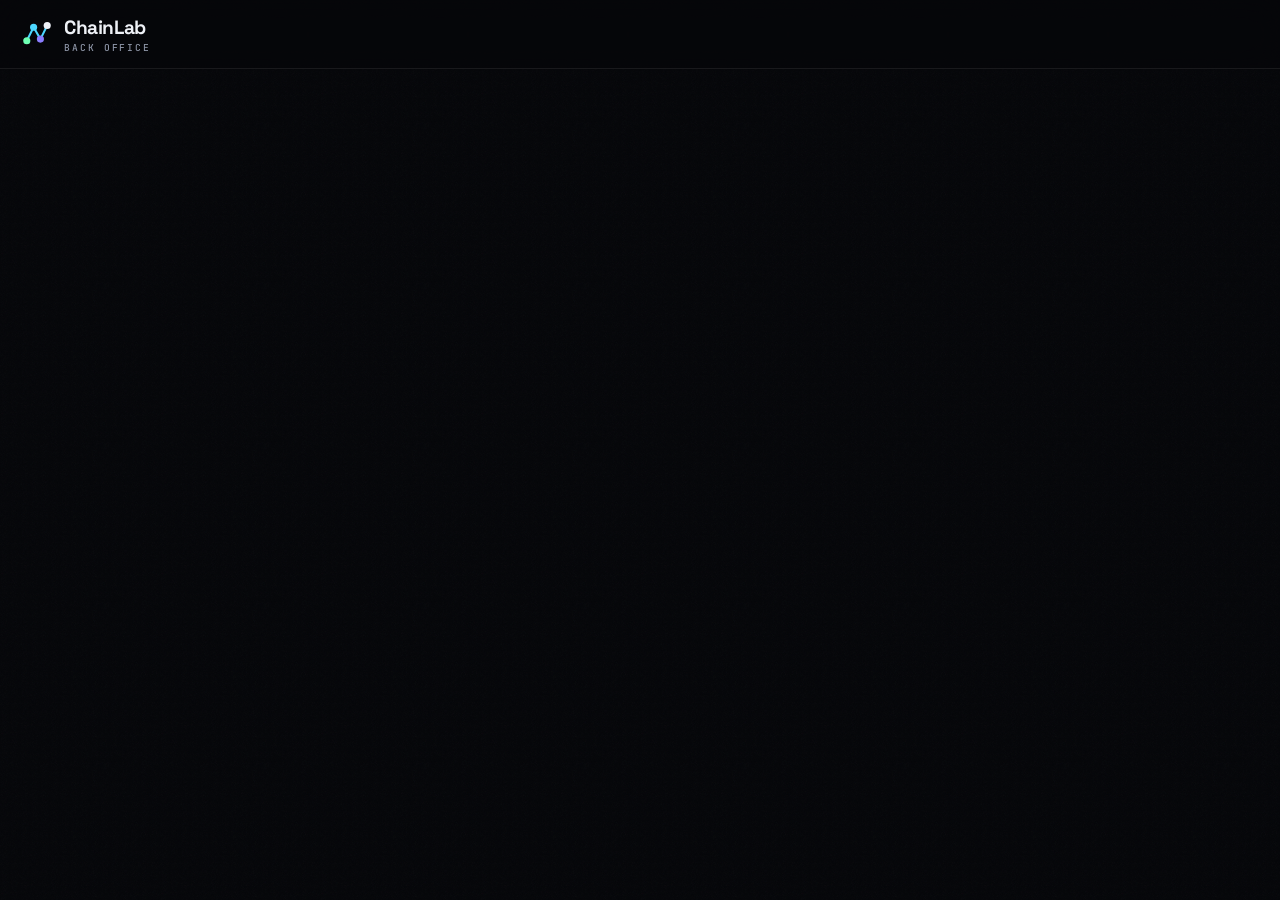
==== admin.html @ 24b92f71 "Add files via upload" ====
<!doctype html>
<html lang="en">
<head>
<meta charset="utf-8">
<meta name="viewport" content="width=device-width, initial-scale=1">
<meta name="robots" content="noindex,nofollow">
<title>Orders — ChainLab Back Office</title>
<meta name="theme-color" content="#06070a">
<link rel="icon" href="assets/favicon.svg" type="image/svg+xml">
<link rel="preconnect" href="https://fonts.googleapis.com"><link rel="preconnect" href="https://fonts.gstatic.com" crossorigin>
<link href="https://fonts.googleapis.com/css2?family=Inter:wght@400;500;600&family=JetBrains+Mono:wght@400;500&family=Space+Grotesk:wght@500;600;700&display=swap" rel="stylesheet">
<link rel="stylesheet" href="css/styles.css">
<style>
  body{min-height:100vh}
  [hidden]{display:none!important}
  .a-top{position:sticky;top:0;z-index:20;background:rgba(6,7,10,.85);backdrop-filter:blur(16px);border-bottom:1px solid var(--line)}
  .a-top .wrap{display:flex;align-items:center;gap:16px;height:68px}
  .a-top .who{margin-left:auto;color:var(--muted);font-size:.85rem;display:flex;gap:12px;align-items:center}
  .a-btn{padding:8px 14px;border-radius:999px;border:1px solid var(--line2);background:var(--panel);cursor:pointer;font-size:.85rem;color:var(--text);transition:.2s;white-space:nowrap}
  .a-btn:hover{border-color:var(--text)}
  .a-btn.mint{background:var(--mint);color:#04120a;border-color:var(--mint);font-weight:600}
  .a-btn.violet{background:var(--violet);color:#fff;border-color:var(--violet);font-weight:600}
  .a-btn.rose{color:var(--rose);border-color:rgba(255,122,156,.35)}
  .a-btn[disabled]{opacity:.5;pointer-events:none}
  .login{min-height:calc(100vh - 68px);display:grid;place-items:center;padding:20px}
  .login .form-card{width:min(420px,100%)}
  .kpis{display:grid;grid-template-columns:repeat(5,1fr);gap:12px;margin:28px 0 18px}
  .kpi{padding:16px 18px;border-radius:14px;border:1px solid var(--line);background:var(--panel);cursor:pointer;transition:border-color .2s}
  .kpi:hover,.kpi.on{border-color:var(--c)}
  .kpi strong{font-family:var(--fd);font-size:1.8rem;display:block;line-height:1;color:var(--c)}
  .kpi span{font-size:.8rem;color:var(--muted)}
  .a-tools{display:flex;gap:12px;align-items:center;margin-bottom:16px;flex-wrap:wrap}
  .a-tools .search{height:44px;max-width:420px}
  .olist{display:grid;gap:10px;padding-bottom:80px}
  .orow{border:1px solid var(--line);border-radius:16px;background:var(--panel);overflow:hidden}
  .orow-h{display:grid;grid-template-columns:150px 1.2fr 1fr 110px 150px 24px;gap:14px;align-items:center;padding:14px 18px;cursor:pointer}
  .orow-h:hover{background:var(--panel2)}
  .oid{font-family:var(--fm);font-size:.85rem}
  .oid small,.ocust small{display:block;color:var(--muted);font-family:var(--fb);font-size:.75rem}
  .ocust b{font-weight:600}
  .ototal{font-family:var(--fd);font-weight:700;font-size:1.15rem;text-align:right}
  .chev{color:var(--dim);transition:transform .25s}
  .orow.open .chev{transform:rotate(90deg)}
  .obody{display:none;border-top:1px solid var(--line);padding:18px;gap:18px;grid-template-columns:1.3fr 1fr}
  .orow.open .obody{display:grid}
  .box{border:1px solid var(--line);border-radius:12px;padding:14px 16px}
  .box h6{font-family:var(--fm);font-size:.66rem;letter-spacing:.14em;color:var(--muted);font-weight:500;margin-bottom:10px;text-transform:uppercase}
  .items{width:100%;border-collapse:collapse;font-size:.88rem}
  .items td{padding:7px 0;border-bottom:1px solid var(--line)}
  .items td:last-child{text-align:right;font-family:var(--fm)}
  .items tr.sum td{border:0;color:var(--muted);padding:4px 0}
  .items tr.tot td{border:0;font-weight:700;color:var(--text);font-size:1rem}
  .label{white-space:pre-line;font-size:.95rem;line-height:1.55}
  .kv{display:grid;grid-template-columns:110px 1fr;gap:6px 10px;font-size:.85rem}
  .kv span{color:var(--muted)}
  .kv code{font-family:var(--fm);font-size:.78rem;word-break:break-all}
  .acts{display:flex;gap:8px;flex-wrap:wrap;margin-top:12px}
  .stp{display:inline-flex;align-items:center;gap:7px;padding:5px 11px;border-radius:999px;font-family:var(--fm);font-size:.66rem;letter-spacing:.08em;text-transform:uppercase;border:1px solid;white-space:nowrap}
  .stp i{width:6px;height:6px;border-radius:50%;background:currentColor}
  .s-awaiting{color:var(--muted);border-color:var(--line2)}
  .s-verifying{color:var(--amber);border-color:rgba(255,196,107,.4);background:rgba(255,196,107,.07)}
  .s-paid{color:var(--cyan);border-color:rgba(76,215,255,.4);background:rgba(76,215,255,.07)}
  .s-shipped{color:var(--mint);border-color:rgba(109,255,179,.4);background:rgba(109,255,179,.07)}
  .s-cancelled{color:var(--rose);border-color:rgba(255,122,156,.4);background:rgba(255,122,156,.06)}
  .a-empty{padding:60px;text-align:center;color:var(--muted);border:1px dashed var(--line2);border-radius:16px}
  .note-in{width:100%;margin-top:6px;font-size:.85rem;padding:10px 12px}
  .ship-in{display:flex;gap:8px;margin-top:10px}
  .ship-in .input{padding:10px 12px;font-size:.85rem}
  @media (max-width:900px){
    .kpis{grid-template-columns:repeat(3,1fr)}
    .orow-h{grid-template-columns:1fr auto;grid-template-areas:"id total" "cust st"}
    .orow-h .oid{grid-area:id}.orow-h .ototal{grid-area:total}.orow-h .ocust{grid-area:cust}.orow-h .ost{grid-area:st;justify-self:end}
    .orow-h .odate,.orow-h .chev{display:none}
    .obody{grid-template-columns:1fr}
  }
</style>
</head>
<body>
<header class="a-top"><div class="wrap">
  <a href="index.html" class="logo"><svg viewBox="0 0 40 40" width="30" height="30"><path d="M8 28 L16 12 L24 26 L32 10" fill="none" stroke="#4cd7ff" stroke-width="2.4" stroke-linecap="round"/><circle cx="8" cy="28" r="4.2" fill="#6dffb3"/><circle cx="16" cy="12" r="4.2" fill="#4cd7ff"/><circle cx="24" cy="26" r="4.2" fill="#8a7dff"/><circle cx="32" cy="10" r="4.2" fill="#eef1f6"/></svg><div>ChainLab<small>BACK OFFICE</small></div></a>
  <div class="who" id="who"></div>
</div></header>

<main class="wrap">
  <section class="login" id="loginView" hidden>
    <form class="form-card" id="loginForm">
      <h2 style="font-family:var(--fd);font-size:1.8rem;letter-spacing:-.03em">Sign in</h2>
      <p class="muted" style="font-size:.9rem">Admin access only.</p>
      <div class="field"><label>Email</label><input class="input" name="email" type="email" autocomplete="username" required></div>
      <div class="field"><label>Password</label><input class="input" name="password" type="password" autocomplete="current-password" required></div>
      <button class="btn btn-primary" type="submit">Sign in</button>
      <div class="form-status err" id="loginErr"></div>
    </form>
  </section>

  <section id="appView" hidden>
    <div class="kpis" id="kpis"></div>
    <div class="a-tools">
      <label class="search"><svg viewBox="0 0 24 24" fill="none" stroke="currentColor" stroke-width="2"><circle cx="11" cy="11" r="7"/><path d="M20 20l-4-4"/></svg><input id="q" placeholder="Search order #, name, email, ZIP…"></label>
      <button class="a-btn" id="refresh">↻ Refresh</button>
      <a class="a-btn" id="walletLink" target="_blank" rel="noopener">Check wallet on mempool.space ↗</a>
      <span class="muted" id="lastSync" style="font-size:.8rem"></span>
    </div>
    <div class="olist" id="list"></div>
  </section>
</main>
<div class="toast" id="toast"></div>

<script src="js/config.js"></script>
<script src="js/admin.js"></script>
</body>
</html>
---- css/styles.css ----
:root{
  --bg:#06070a; --bg2:#0b0d12; --panel:#10131a; --panel2:#151924;
  --line:rgba(255,255,255,.08); --line2:rgba(255,255,255,.14);
  --text:#eef1f6; --muted:#8b93a4; --dim:#5b6372;
  --mint:#6dffb3; --violet:#8a7dff; --cyan:#4cd7ff; --amber:#ffc46b; --rose:#ff7a9c;
  --grad:linear-gradient(120deg,var(--mint),var(--cyan) 45%,var(--violet));
  --r:18px; --r-sm:12px;
  --fd:"Space Grotesk",system-ui,sans-serif; --fb:"Inter",system-ui,sans-serif; --fm:"JetBrains Mono",ui-monospace,monospace;
  --shadow:0 30px 80px -30px rgba(0,0,0,.8);
}
*{box-sizing:border-box;margin:0;padding:0}
html{scroll-behavior:smooth}
body{background:var(--bg);color:var(--text);font-family:var(--fb);font-size:16px;line-height:1.6;-webkit-font-smoothing:antialiased;overflow-x:hidden}
a{color:inherit;text-decoration:none}
img,svg{display:block}
button,input,select,textarea{font:inherit;color:inherit}
::selection{background:var(--mint);color:#000}
.wrap{width:min(1240px,100% - 40px);margin-inline:auto}
.mono{font-family:var(--fm);font-size:.75rem;letter-spacing:.12em;text-transform:uppercase}
.grad-text{background:var(--grad);-webkit-background-clip:text;background-clip:text;color:transparent}
.muted{color:var(--muted)}

/* noise + glow background */
body::before{content:"";position:fixed;inset:0;pointer-events:none;z-index:0;opacity:.035;
  background-image:url("data:image/svg+xml,%3Csvg xmlns='http://www.w3.org/2000/svg' width='160' height='160'%3E%3Cfilter id='n'%3E%3CfeTurbulence baseFrequency='.9' numOctaves='3'/%3E%3C/filter%3E%3Crect width='160' height='160' filter='url(%23n)'/%3E%3C/svg%3E")}
.cursor-glow{position:fixed;width:520px;height:520px;border-radius:50%;pointer-events:none;z-index:0;
  background:radial-gradient(circle,rgba(109,255,179,.07),transparent 60%);transform:translate(-50%,-50%);transition:opacity .3s}
main,header,footer{position:relative;z-index:1}

/* announcement */
.announce{background:var(--grad);color:#05110b;text-align:center;font-weight:600;font-size:.82rem;padding:8px 12px;position:relative;z-index:5}

/* nav */
.nav{position:sticky;top:0;z-index:50;backdrop-filter:blur(18px) saturate(1.4);background:rgba(6,7,10,.65);border-bottom:1px solid var(--line)}
.nav .wrap{display:flex;align-items:center;gap:28px;height:72px}
.logo{display:flex;align-items:center;gap:10px;font-family:var(--fd);font-weight:700;font-size:1.2rem;letter-spacing:-.02em}
.logo svg{width:34px;height:34px}
.logo small{font-family:var(--fm);font-size:.6rem;color:var(--muted);letter-spacing:.2em;font-weight:500;display:block;margin-top:-4px}
.nav-links{display:flex;gap:6px;margin-left:auto}
.nav-links a{padding:8px 14px;border-radius:999px;color:var(--muted);font-size:.92rem;transition:.2s}
.nav-links a:hover,.nav-links a.active{color:var(--text);background:rgba(255,255,255,.06)}
.cart-btn{position:relative;display:flex;align-items:center;gap:8px;padding:10px 16px;border-radius:999px;border:1px solid var(--line2);background:var(--panel);cursor:pointer;transition:.2s}
.cart-btn:hover{border-color:var(--mint)}
.cart-btn svg{width:18px;height:18px}
.cart-count{min-width:20px;height:20px;border-radius:999px;background:var(--mint);color:#000;font-size:.72rem;font-weight:700;display:grid;place-items:center;padding:0 6px}
.cart-count.bump{animation:bump .4s}
@keyframes bump{40%{transform:scale(1.5)}}
.burger{display:none;background:none;border:0;cursor:pointer;padding:6px}
.burger svg{width:26px;height:26px}

/* buttons */
.btn{display:inline-flex;align-items:center;justify-content:center;gap:10px;padding:14px 24px;border-radius:999px;font-weight:600;font-size:.95rem;border:1px solid transparent;cursor:pointer;transition:transform .2s,box-shadow .3s,background .2s,border-color .2s;white-space:nowrap}
.btn-primary{background:var(--mint);color:#04120a;box-shadow:0 0 0 0 rgba(109,255,179,.5)}
.btn-primary:hover{transform:translateY(-2px);box-shadow:0 10px 40px -8px rgba(109,255,179,.6)}
.btn-ghost{border-color:var(--line2);background:rgba(255,255,255,.03)}
.btn-ghost:hover{border-color:var(--text);transform:translateY(-2px)}
.btn svg{width:18px;height:18px}
.btn[disabled]{opacity:.5;pointer-events:none}

/* hero */
.hero{position:relative;min-height:calc(100vh - 110px);display:flex;align-items:center;overflow:hidden}
#chain-canvas{position:absolute;inset:0;width:100%;height:100%;z-index:0}
.hero::after{content:"";position:absolute;inset:auto 0 0 0;height:200px;background:linear-gradient(transparent,var(--bg));z-index:1;pointer-events:none}
.hero .wrap{position:relative;z-index:2;pointer-events:none}
.hero-copy{max-width:640px;pointer-events:auto}
.pill{display:inline-flex;align-items:center;gap:10px;padding:6px 14px 6px 6px;border:1px solid var(--line2);border-radius:999px;background:rgba(16,19,26,.7);backdrop-filter:blur(10px);font-size:.82rem;color:var(--muted)}
.pill b{background:var(--mint);color:#000;border-radius:999px;padding:2px 10px;font-size:.72rem}
.hero h1{font-family:var(--fd);font-size:clamp(2.8rem,7vw,6rem);line-height:.95;letter-spacing:-.045em;margin:24px 0 22px;font-weight:700}
.hero h1 .line{display:block;overflow:hidden}
.hero h1 .line span{display:inline-block;transform:translateY(110%);animation:rise 1s cubic-bezier(.2,.8,.2,1) forwards}
.hero h1 .line:nth-child(2) span{animation-delay:.12s}
.hero h1 .line:nth-child(3) span{animation-delay:.24s}
@keyframes rise{to{transform:none}}
.hero p.lead{font-size:1.15rem;color:var(--muted);max-width:520px;margin-bottom:34px;opacity:0;animation:fade 1s .5s forwards}
.hero .ctas{display:flex;gap:14px;flex-wrap:wrap;opacity:0;animation:fade 1s .7s forwards}
@keyframes fade{from{opacity:0;transform:translateY(10px)}to{opacity:1;transform:none}}
.residue-tag{position:absolute;z-index:3;pointer-events:none;padding:8px 12px;border-radius:10px;background:rgba(10,12,18,.9);border:1px solid var(--line2);font-family:var(--fm);font-size:.72rem;opacity:0;transform:translate(-50%,-140%);transition:opacity .15s;white-space:nowrap}
.residue-tag b{color:var(--mint);font-size:.9rem;display:block}
.hero-hint{position:absolute;right:28px;bottom:36px;z-index:3;color:var(--dim);display:flex;align-items:center;gap:10px}
.hero-hint i{width:28px;height:44px;border:1.5px solid var(--dim);border-radius:20px;position:relative}
.hero-hint i::after{content:"";position:absolute;left:50%;top:8px;width:4px;height:8px;border-radius:4px;background:var(--mint);transform:translateX(-50%);animation:scrolly 1.8s infinite}
@keyframes scrolly{60%{transform:translate(-50%,14px);opacity:0}}
.seq-strip{position:absolute;left:0;right:0;bottom:90px;z-index:2;font-family:var(--fm);font-size:.8rem;color:var(--dim);white-space:nowrap;overflow:hidden;pointer-events:none;mask-image:linear-gradient(90deg,transparent,#000 15%,#000 85%,transparent)}
.seq-strip span{display:inline-block;animation:slide 60s linear infinite}
.seq-strip em{color:var(--mint);font-style:normal}

/* stats */
.stats{border-block:1px solid var(--line);background:var(--bg2)}
.stats .wrap{display:grid;grid-template-columns:repeat(4,1fr)}
.stat{padding:36px 28px;border-right:1px solid var(--line)}
.stat:last-child{border-right:0}
.stat strong{font-family:var(--fd);font-size:2.6rem;letter-spacing:-.04em;display:block;line-height:1}
.stat span{color:var(--muted);font-size:.9rem}

/* sections */
section.block{padding:120px 0}
.sec-head{display:flex;justify-content:space-between;align-items:end;gap:30px;margin-bottom:56px;flex-wrap:wrap}
.sec-head h2{font-family:var(--fd);font-size:clamp(2rem,4.5vw,3.6rem);letter-spacing:-.035em;line-height:1;max-width:720px;margin-top:14px}
.sec-head p{max-width:420px;color:var(--muted)}
.eyebrow{color:var(--mint)}

/* category tiles */
.cats{display:grid;grid-template-columns:repeat(3,1fr);gap:16px}
.cat-tile{position:relative;padding:30px;border-radius:var(--r);background:var(--panel);border:1px solid var(--line);overflow:hidden;min-height:230px;display:flex;flex-direction:column;transition:border-color .3s,transform .3s;transform-style:preserve-3d}
.cat-tile::before{content:"";position:absolute;inset:0;background:radial-gradient(400px circle at var(--mx,50%) var(--my,50%),color-mix(in srgb,var(--c) 22%,transparent),transparent 45%);opacity:0;transition:opacity .3s}
.cat-tile:hover{border-color:color-mix(in srgb,var(--c) 50%,transparent)}
.cat-tile:hover::before{opacity:1}
.cat-tile .idx{color:var(--c)}
.cat-tile h3{font-family:var(--fd);font-size:1.6rem;letter-spacing:-.02em;margin:auto 0 6px;position:relative}
.cat-tile p{color:var(--muted);font-size:.9rem;position:relative}
.cat-tile .arrow{position:absolute;top:26px;right:26px;width:40px;height:40px;border-radius:50%;border:1px solid var(--line2);display:grid;place-items:center;transition:.3s}
.cat-tile:hover .arrow{background:var(--c);color:#000;transform:rotate(-45deg);border-color:var(--c)}
.cat-tile .count{position:absolute;bottom:26px;right:28px;font-family:var(--fm);font-size:.75rem;color:var(--dim)}

/* marquee */
.marquee{overflow:hidden;border-block:1px solid var(--line);padding:26px 0;background:var(--bg2)}
.marquee-track{display:flex;gap:56px;width:max-content;animation:slide 45s linear infinite}
.marquee:hover .marquee-track{animation-play-state:paused}
.marquee-track a{font-family:var(--fd);font-size:2.2rem;font-weight:600;letter-spacing:-.03em;color:var(--dim);transition:color .2s;display:flex;align-items:center;gap:56px}
.marquee-track a::after{content:"◆";font-size:.8rem;color:var(--mint)}
.marquee-track a:hover{color:var(--text)}
@keyframes slide{to{transform:translateX(-50%)}}

/* steps */
.steps{display:grid;grid-template-columns:repeat(4,1fr);gap:16px;counter-reset:s}
.step{padding:28px;border-radius:var(--r);border:1px solid var(--line);background:linear-gradient(180deg,var(--panel),transparent)}
.step .num{font-family:var(--fm);color:var(--mint);font-size:.8rem}
.step h4{font-family:var(--fd);font-size:1.25rem;margin:40px 0 8px;letter-spacing:-.02em}
.step p{color:var(--muted);font-size:.92rem}
.step .ico{width:46px;height:46px;border-radius:12px;background:rgba(109,255,179,.08);display:grid;place-items:center;color:var(--mint);margin-top:18px}

/* kit vs single explainer */
.split{display:grid;grid-template-columns:1fr 1fr;gap:16px}
.offer{padding:40px;border-radius:24px;border:1px solid var(--line);background:var(--panel);position:relative;overflow:hidden}
.offer.feature{background:linear-gradient(160deg,rgba(109,255,179,.12),rgba(138,125,255,.08) 60%,var(--panel));border-color:rgba(109,255,179,.3)}
.offer h3{font-family:var(--fd);font-size:2rem;letter-spacing:-.03em;margin:14px 0 10px}
.offer ul{list-style:none;margin:22px 0 30px;display:grid;gap:10px}
.offer li{display:flex;gap:10px;color:var(--muted)}
.offer li::before{content:"";width:18px;height:18px;flex:none;margin-top:3px;border-radius:50%;background:rgba(109,255,179,.15) url("data:image/svg+xml,%3Csvg xmlns='http://www.w3.org/2000/svg' viewBox='0 0 24 24' fill='none' stroke='%236dffb3' stroke-width='3'%3E%3Cpath d='M5 12l5 5L20 7'/%3E%3C/svg%3E") center/11px no-repeat}
.vial-row{display:flex;gap:6px;margin-top:6px}
.vial-row i{width:14px;height:40px;border-radius:3px 3px 6px 6px;background:linear-gradient(180deg,var(--mint) 0 22%,rgba(255,255,255,.18) 22%);opacity:.9}
.vial-row.one i:not(:first-child){opacity:.12}

/* cta band */
.cta-band{border-radius:28px;padding:80px 60px;text-align:center;position:relative;overflow:hidden;background:var(--panel);border:1px solid var(--line)}
.cta-band::before{content:"";position:absolute;inset:-50%;background:conic-gradient(from 0deg,transparent,rgba(109,255,179,.25),transparent 30%,rgba(138,125,255,.25),transparent 60%);animation:spin 14s linear infinite}
.cta-band::after{content:"";position:absolute;inset:1px;border-radius:27px;background:var(--panel)}
.cta-band>*{position:relative;z-index:1}
.cta-band h2{font-family:var(--fd);font-size:clamp(2rem,5vw,3.8rem);letter-spacing:-.04em;line-height:1;margin-bottom:18px}
.cta-band p{color:var(--muted);max-width:520px;margin:0 auto 32px}
@keyframes spin{to{transform:rotate(1turn)}}

/* page header */
.page-head{padding:90px 0 50px;position:relative}
.page-head h1{font-family:var(--fd);font-size:clamp(2.6rem,6vw,5rem);letter-spacing:-.045em;line-height:.95;margin-top:14px}
.page-head p{color:var(--muted);max-width:560px;margin-top:18px}
.page-head .mini-chain{position:absolute;right:0;top:40px;width:420px;height:260px;opacity:.9}

/* shop toolbar */
.toolbar{position:sticky;top:72px;z-index:20;padding:16px 0;background:rgba(6,7,10,.85);backdrop-filter:blur(16px);border-bottom:1px solid var(--line);margin-bottom:34px}
.toolbar .wrap{display:flex;gap:14px;align-items:center;flex-wrap:wrap}
.search{flex:1;min-width:220px;display:flex;align-items:center;gap:10px;padding:0 16px;height:48px;border-radius:999px;border:1px solid var(--line2);background:var(--panel)}
.search input{flex:1;background:none;border:0;outline:0}
.search svg{width:18px;color:var(--muted)}
.search:focus-within{border-color:var(--mint)}
.chips{display:flex;gap:8px;flex-wrap:wrap}
.chip{padding:10px 16px;border-radius:999px;border:1px solid var(--line2);background:transparent;cursor:pointer;font-size:.86rem;color:var(--muted);transition:.2s}
.chip:hover{color:var(--text);border-color:var(--text)}
.chip.on{background:var(--text);color:#000;border-color:var(--text)}
.chip i{font-style:normal;opacity:.55;margin-left:4px;font-size:.75rem}
.sort{height:48px;border-radius:999px;border:1px solid var(--line2);background:var(--panel);padding:0 18px;cursor:pointer}
.mode-switch{display:flex;padding:4px;border-radius:999px;background:var(--panel);border:1px solid var(--line2);position:relative}
.mode-switch button{position:relative;z-index:1;padding:8px 16px;border:0;background:none;cursor:pointer;font-size:.85rem;font-weight:600;color:var(--muted);transition:color .25s}
.mode-switch button.on{color:#000}
.mode-switch .knob{position:absolute;top:4px;bottom:4px;border-radius:999px;background:var(--mint);transition:all .35s cubic-bezier(.3,1.4,.5,1)}

/* product grid */
.grid{display:grid;grid-template-columns:repeat(auto-fill,minmax(270px,1fr));gap:16px;padding-bottom:120px}
.card{position:relative;border-radius:var(--r);border:1px solid var(--line);background:var(--panel);overflow:hidden;display:flex;flex-direction:column;transition:transform .35s cubic-bezier(.2,.8,.2,1),border-color .3s,box-shadow .35s;transform-style:preserve-3d;will-change:transform}
.card:hover{border-color:color-mix(in srgb,var(--c) 45%,transparent);box-shadow:var(--shadow)}
.card .stage{position:relative;height:220px;display:grid;place-items:center;background:radial-gradient(circle at 50% 60%,color-mix(in srgb,var(--c) 18%,transparent),transparent 65%);overflow:hidden}
.card .stage::after{content:"";position:absolute;inset:0;background:linear-gradient(115deg,transparent 40%,rgba(255,255,255,.07) 50%,transparent 60%);transform:translateX(-100%);transition:transform .8s}
.card:hover .stage::after{transform:translateX(100%)}
.card .vial{height:160px;transition:transform .5s cubic-bezier(.2,.8,.2,1);filter:drop-shadow(0 20px 25px rgba(0,0,0,.6))}
.card:hover .vial{transform:translateY(-8px) rotate(-4deg) scale(1.04)}
.card .kit-stack{position:absolute;inset:0;display:grid;place-items:center;pointer-events:none}
.card .tag{position:absolute;top:14px;left:14px;font-family:var(--fm);font-size:.66rem;letter-spacing:.1em;text-transform:uppercase;padding:5px 10px;border-radius:999px;background:rgba(0,0,0,.45);border:1px solid var(--line2);color:var(--c)}
.card .body{padding:20px;display:flex;flex-direction:column;gap:14px;flex:1}
.card h3{font-family:var(--fd);font-size:1.3rem;letter-spacing:-.02em;line-height:1.15}
.card .sub{font-size:.82rem;color:var(--muted);margin-top:4px}
.sizes{display:flex;flex-wrap:wrap;gap:6px}
.size{padding:6px 11px;border-radius:8px;border:1px solid var(--line2);background:transparent;font-family:var(--fm);font-size:.74rem;cursor:pointer;color:var(--muted);transition:.15s}
.size:hover{color:var(--text)}
.size.on{border-color:var(--c);color:var(--text);background:color-mix(in srgb,var(--c) 14%,transparent)}
.buy{display:flex;align-items:center;justify-content:space-between;gap:10px;margin-top:auto;padding-top:14px;border-top:1px solid var(--line)}
.price{font-family:var(--fd);font-size:1.6rem;font-weight:700;letter-spacing:-.03em;line-height:1}
.price small{display:block;font-family:var(--fm);font-size:.64rem;color:var(--muted);letter-spacing:.1em;font-weight:400;margin-top:5px}
.qty{display:flex;align-items:center;border:1px solid var(--line2);border-radius:999px}
.qty button{width:30px;height:34px;border:0;background:none;cursor:pointer;color:var(--muted)}
.qty button:hover{color:var(--text)}
.qty span{min-width:18px;text-align:center;font-size:.85rem}
.add{width:44px;height:44px;border-radius:50%;border:0;background:var(--text);color:#000;cursor:pointer;display:grid;place-items:center;transition:.25s;flex:none}
.add:hover{background:var(--c);transform:rotate(90deg)}
.add svg{width:18px;height:18px}
.add.done{background:var(--mint);transform:none}
.empty{grid-column:1/-1;text-align:center;padding:80px 0;color:var(--muted)}

/* drawer */
.scrim{position:fixed;inset:0;background:rgba(0,0,0,.55);backdrop-filter:blur(4px);z-index:90;opacity:0;pointer-events:none;transition:opacity .3s}
.scrim.open{opacity:1;pointer-events:auto}
.drawer{position:fixed;top:0;right:0;bottom:0;width:min(460px,100%);background:var(--bg2);border-left:1px solid var(--line);z-index:100;transform:translateX(100%);transition:transform .45s cubic-bezier(.2,.8,.2,1);display:flex;flex-direction:column}
.drawer.open{transform:none}
.drawer-head{display:flex;align-items:center;justify-content:space-between;padding:22px 24px;border-bottom:1px solid var(--line)}
.drawer-head h3{font-family:var(--fd);font-size:1.4rem}
.x{width:38px;height:38px;border-radius:50%;border:1px solid var(--line2);background:none;cursor:pointer;display:grid;place-items:center}
.x:hover{border-color:var(--text)}
.drawer-body{flex:1;overflow:auto;padding:12px 24px}
.line-item{display:grid;grid-template-columns:52px 1fr auto;gap:14px;align-items:center;padding:16px 0;border-bottom:1px solid var(--line);animation:fade .3s}
.line-item .thumb{width:52px;height:64px;border-radius:10px;background:var(--panel);display:grid;place-items:center}
.line-item .thumb svg{height:48px}
.line-item h5{font-size:.95rem;font-weight:600}
.line-item .meta{font-family:var(--fm);font-size:.7rem;color:var(--muted);letter-spacing:.05em}
.line-item .rm{background:none;border:0;color:var(--dim);cursor:pointer;font-size:.75rem;margin-top:4px}
.line-item .rm:hover{color:var(--rose)}
.line-item .lp{text-align:right;font-weight:600}
.drawer-foot{padding:20px 24px;border-top:1px solid var(--line);display:grid;gap:10px}
.row{display:flex;justify-content:space-between;color:var(--muted);font-size:.92rem}
.row.total{color:var(--text);font-family:var(--fd);font-size:1.3rem;font-weight:700;margin-top:4px}
.ship-bar{height:4px;border-radius:4px;background:var(--line2);overflow:hidden}
.ship-bar i{display:block;height:100%;background:var(--grad);transition:width .5s}
.ship-note{font-size:.8rem;color:var(--muted)}
.cart-empty{text-align:center;padding:60px 10px;color:var(--muted)}
.checkout-form{display:none;gap:10px}
.checkout-form.show{display:grid}
.ack{display:flex;gap:10px;font-size:.8rem;color:var(--muted);align-items:flex-start}
.ack input{margin-top:4px;accent-color:var(--mint)}

/* forms */
.field{display:grid;gap:6px}
.field label{font-size:.82rem;color:var(--muted)}
.input,textarea.input,select.input{width:100%;padding:14px 16px;border-radius:12px;border:1px solid var(--line2);background:var(--panel);outline:0;transition:border-color .2s,box-shadow .2s}
.input:focus{border-color:var(--mint);box-shadow:0 0 0 4px rgba(109,255,179,.1)}
textarea.input{min-height:150px;resize:vertical}
.contact-grid{display:grid;grid-template-columns:1fr 1.4fr;gap:40px;padding-bottom:120px}
.contact-card{padding:30px;border-radius:var(--r);border:1px solid var(--line);background:var(--panel);display:grid;gap:22px;align-content:start}
.contact-card .item{display:flex;gap:16px}
.contact-card .item .ico{width:46px;height:46px;border-radius:12px;background:rgba(109,255,179,.08);color:var(--mint);display:grid;place-items:center;flex:none}
.contact-card .item small{display:block;color:var(--muted);font-size:.8rem}
.form-card{padding:36px;border-radius:var(--r);border:1px solid var(--line);background:var(--panel);display:grid;gap:18px}
.form-row{display:grid;grid-template-columns:1fr 1fr;gap:16px}
.topics{display:flex;flex-wrap:wrap;gap:8px}
.form-status{font-size:.9rem;min-height:1.2em}
.form-status.ok{color:var(--mint)}.form-status.err{color:var(--rose)}
.success{display:none;text-align:center;padding:40px 10px}
.success.show{display:block;animation:fade .5s}
.success .ring{width:80px;height:80px;margin:0 auto 20px;border-radius:50%;background:rgba(109,255,179,.12);display:grid;place-items:center;color:var(--mint)}
.faq details{border-bottom:1px solid var(--line);padding:18px 0}
.faq summary{cursor:pointer;font-weight:600;list-style:none;display:flex;justify-content:space-between;gap:20px}
.faq summary::after{content:"+";color:var(--mint);font-size:1.3rem;line-height:1;transition:transform .3s}
.faq details[open] summary::after{transform:rotate(45deg)}
.faq p{color:var(--muted);margin-top:10px;font-size:.95rem}

/* footer */
footer{border-top:1px solid var(--line);padding:70px 0 40px;background:var(--bg2)}
.foot-grid{display:grid;grid-template-columns:2fr 1fr 1fr 1fr;gap:40px}
footer h6{font-family:var(--fm);font-size:.7rem;letter-spacing:.15em;color:var(--dim);font-weight:500;margin-bottom:16px;text-transform:uppercase}
footer ul{list-style:none;display:grid;gap:10px}
footer ul a{color:var(--muted);font-size:.92rem}
footer ul a:hover{color:var(--text)}
.ruo{margin-top:50px;padding:20px 24px;border-radius:var(--r-sm);border:1px solid rgba(255,196,107,.25);background:rgba(255,196,107,.05);font-size:.82rem;color:#d9c4a0;display:flex;gap:14px}
.ruo b{color:var(--amber)}
.copy{margin-top:30px;display:flex;justify-content:space-between;color:var(--dim);font-size:.8rem;flex-wrap:wrap;gap:10px}
.huge-word{font-family:var(--fd);font-weight:700;font-size:clamp(4rem,16vw,15rem);letter-spacing:-.06em;line-height:.8;margin-top:60px;background:linear-gradient(180deg,rgba(255,255,255,.08),transparent);-webkit-background-clip:text;background-clip:text;color:transparent;user-select:none;white-space:nowrap}

/* age gate */
.gate{position:fixed;inset:0;z-index:200;display:grid;place-items:center;background:rgba(3,4,6,.85);backdrop-filter:blur(14px);padding:20px}
.gate[hidden]{display:none}
.gate-box{width:min(480px,100%);padding:40px;border-radius:24px;border:1px solid var(--line2);background:var(--bg2);text-align:center;animation:fade .5s}
.gate-box h3{font-family:var(--fd);font-size:1.8rem;letter-spacing:-.03em;margin:18px 0 10px}
.gate-box p{color:var(--muted);font-size:.92rem;margin-bottom:26px}
.gate-box .btns{display:flex;gap:10px;justify-content:center;flex-wrap:wrap}

/* toast */
.toast{position:fixed;left:50%;bottom:28px;z-index:300;transform:translate(-50%,220%);opacity:0;padding:14px 20px;border-radius:999px;background:var(--text);color:#000;font-weight:600;font-size:.9rem;display:flex;gap:10px;align-items:center;transition:transform .4s cubic-bezier(.2,1.3,.4,1);box-shadow:var(--shadow)}
.toast.show{transform:translate(-50%,0);opacity:1}

/* reveal */
.reveal{opacity:0;transform:translateY(40px);transition:opacity .9s cubic-bezier(.2,.8,.2,1),transform .9s cubic-bezier(.2,.8,.2,1)}
.reveal.in{opacity:1;transform:none}

/* responsive */
@media (max-width:980px){
  .cats{grid-template-columns:1fr 1fr}
  .steps{grid-template-columns:1fr 1fr}
  .stats .wrap{grid-template-columns:1fr 1fr}
  .stat:nth-child(2){border-right:0}
  .stat:nth-child(-n+2){border-bottom:1px solid var(--line)}
  .split,.contact-grid{grid-template-columns:1fr}
  .foot-grid{grid-template-columns:1fr 1fr}
  .page-head .mini-chain{display:none}
}
@media (max-width:720px){
  .wrap{width:calc(100% - 32px)}
  .nav-links{position:absolute;top:72px;left:0;right:0;flex-direction:column;background:var(--bg2);padding:16px;border-bottom:1px solid var(--line);opacity:0;visibility:hidden;transform:translateY(-10px);transition:all .3s;margin:0}
  .nav-links.open{opacity:1;visibility:visible;transform:none}
  .nav-links a{padding:14px}
  .burger{display:block}
  .cart-btn{margin-left:auto}
  .cart-btn span.lbl{display:none}
  .cats,.steps{grid-template-columns:1fr}
  .form-row{grid-template-columns:1fr}
  .cta-band{padding:56px 22px}
  .offer{padding:28px}
  section.block{padding:80px 0}
  .hero-hint{display:none}
  .stat{padding:26px 18px}
  .stat strong{font-size:2rem}
  .toolbar{position:static}
  .sort{width:100%}
  .mode-switch{order:-1}
}
@media (prefers-reduced-motion:reduce){*{animation:none!important;transition:none!important}.reveal{opacity:1;transform:none}.hero h1 .line span{transform:none}.hero p.lead,.hero .ctas{opacity:1}}

/* venmo payment panel */
.pay-panel{display:grid;gap:14px;justify-items:center;text-align:center;padding:26px 4px;animation:fade .4s}
.pay-panel h3{font-family:var(--fd);font-size:1.7rem;letter-spacing:-.03em}
.pay-panel p{font-size:.92rem;max-width:340px}
.status-pill{display:inline-flex;align-items:center;gap:8px;padding:6px 12px;border-radius:999px;border:1px solid rgba(255,196,107,.35);background:rgba(255,196,107,.08);color:var(--amber);font-family:var(--fm);font-size:.7rem;letter-spacing:.1em;text-transform:uppercase}
.status-pill i{width:7px;height:7px;border-radius:50%;background:var(--amber);animation:pulse 1.4s infinite}
@keyframes pulse{50%{opacity:.25}}
.qr{padding:14px;background:#fff;border-radius:16px;box-shadow:0 0 0 6px rgba(109,255,179,.12)}
.qr img,.qr canvas{display:block}
.venmo-btn{width:100%}
.pay-steps{display:grid;gap:8px;width:100%;text-align:left;font-size:.85rem;color:var(--muted)}
.pay-steps div{display:flex;gap:10px;align-items:center;padding:10px 12px;border:1px solid var(--line);border-radius:10px}
.pay-steps b{width:22px;height:22px;flex:none;border-radius:50%;background:rgba(109,255,179,.12);color:var(--mint);display:grid;place-items:center;font-size:.72rem}

/* bitcoin payment */
.copy-list{display:grid;gap:8px;width:100%}
.copy-row{display:flex;align-items:center;justify-content:space-between;gap:12px;width:100%;padding:10px 14px;border-radius:12px;border:1px solid var(--line2);background:var(--panel);cursor:pointer;text-align:left;font-family:var(--fm);font-size:.78rem;color:var(--text);transition:border-color .2s}
.copy-row:hover{border-color:var(--mint)}
.copy-row span{min-width:0;word-break:break-all}
.copy-row small{display:block;font-family:var(--fb);font-size:.7rem;color:var(--muted);margin-bottom:2px}
.copy-row i{font-style:normal;color:var(--mint);font-family:var(--fb);font-size:.78rem;flex:none}
.howto{width:100%;text-align:left;border:1px solid var(--line);border-radius:12px;padding:12px 14px;font-size:.85rem;color:var(--muted)}
.howto summary{cursor:pointer;color:var(--text);font-weight:600}
.howto ol{margin:10px 0 6px 18px;display:grid;gap:4px}
.howto b{color:var(--text)}
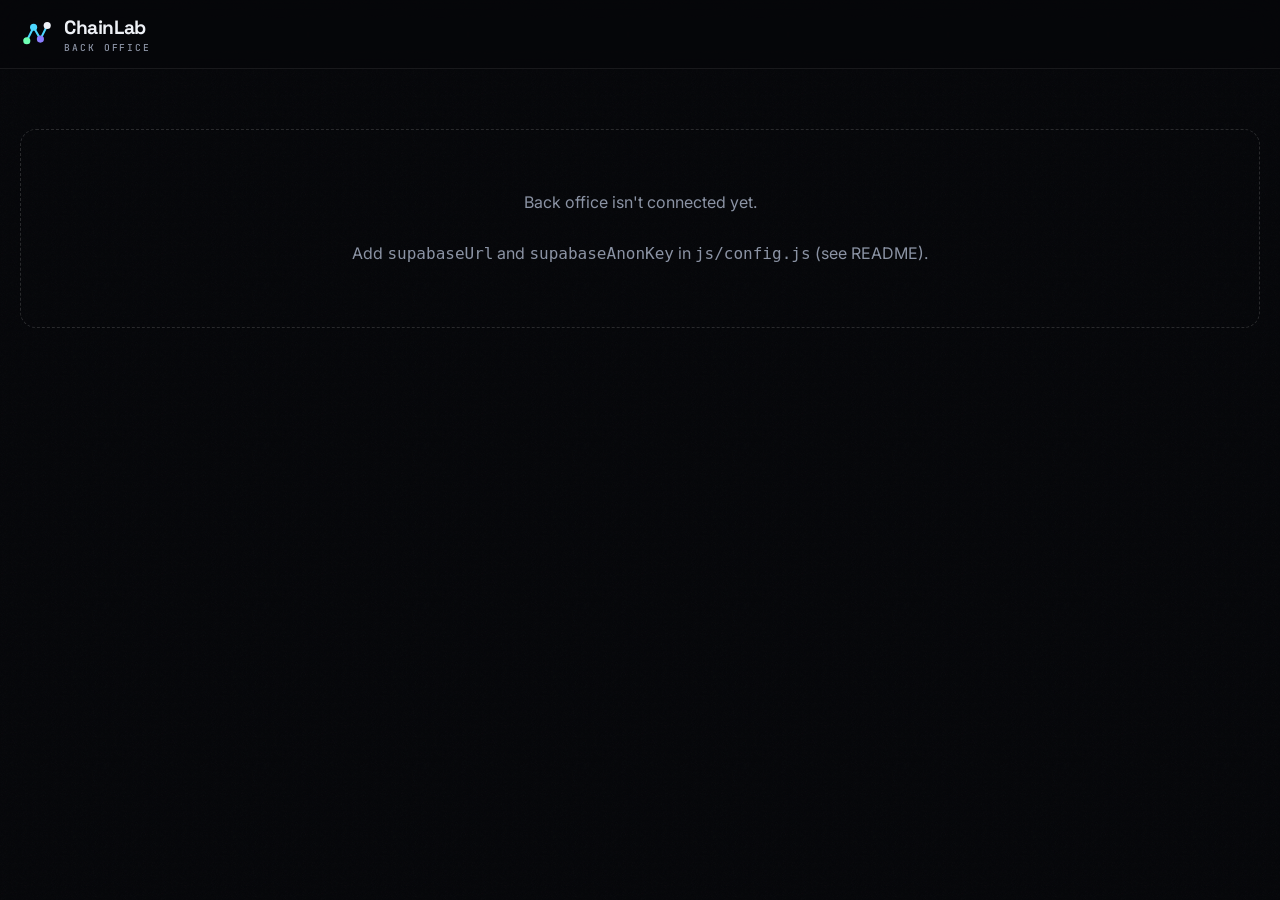
==== commit 0cb97889: "Add tabs and message view to admin panel" ====
--- a/admin.html
+++ b/admin.html
@@ -66,6 +66,17 @@
   .note-in{width:100%;margin-top:6px;font-size:.85rem;padding:10px 12px}
   .ship-in{display:flex;gap:8px;margin-top:10px}
   .ship-in .input{padding:10px 12px;font-size:.85rem}
+  .tabs{display:flex;gap:6px;margin-top:26px;border-bottom:1px solid var(--line)}
+  .tab{padding:12px 16px;border:0;background:none;color:var(--muted);cursor:pointer;font-weight:600;border-bottom:2px solid transparent;margin-bottom:-1px;display:flex;gap:8px;align-items:center}
+  .tab.on{color:var(--text);border-color:var(--mint)}
+  .tab i{font-style:normal;font-size:.72rem;min-width:20px;height:20px;padding:0 6px;border-radius:99px;background:var(--mint);color:#04120a;display:grid;place-items:center}
+  .tab i:empty{display:none}
+  .msg{border:1px solid var(--line);border-radius:16px;background:var(--panel);padding:16px 18px}
+  .msg.handled{opacity:.55}
+  .msg-h{display:flex;gap:12px;align-items:center;flex-wrap:wrap}
+  .msg-h b{font-weight:600}
+  .msg-h .when{margin-left:auto;color:var(--muted);font-size:.8rem}
+  .msg p{white-space:pre-wrap;margin:10px 0 12px;color:#d5dae3;font-size:.92rem}
   @media (max-width:900px){
     .kpis{grid-template-columns:repeat(3,1fr)}
     .orow-h{grid-template-columns:1fr auto;grid-template-areas:"id total" "cust st"}
@@ -94,6 +105,9 @@
   </section>
 
   <section id="appView" hidden>
+    <div class="tabs" id="tabs"><button class="tab on" data-tab="orders">Orders <i id="tabO"></i></button><button class="tab" data-tab="messages">Messages <i id="tabM"></i></button></div>
+    <div id="msgView" hidden><div class="olist" id="msgList" style="margin-top:20px"></div></div>
+    <div id="orderView">
     <div class="kpis" id="kpis"></div>
     <div class="a-tools">
       <label class="search"><svg viewBox="0 0 24 24" fill="none" stroke="currentColor" stroke-width="2"><circle cx="11" cy="11" r="7"/><path d="M20 20l-4-4"/></svg><input id="q" placeholder="Search order #, name, email, ZIP…"></label>
@@ -102,6 +116,7 @@
       <span class="muted" id="lastSync" style="font-size:.8rem"></span>
     </div>
     <div class="olist" id="list"></div>
+    </div>
   </section>
 </main>
 <div class="toast" id="toast"></div>
--- a/css/styles.css
+++ b/css/styles.css
@@ -346,3 +346,34 @@
 .howto summary{cursor:pointer;color:var(--text);font-weight:600}
 .howto ol{margin:10px 0 6px 18px;display:grid;gap:4px}
 .howto b{color:var(--text)}
+
+.pending-card{display:grid;gap:4px;justify-items:start;width:100%;margin:14px 0 4px;padding:14px 16px;border-radius:14px;border:1px solid rgba(255,196,107,.3);background:rgba(255,196,107,.05);text-align:left;cursor:pointer;color:var(--text)}
+.pending-card:hover{border-color:var(--amber)}
+.pending-card b{font-family:var(--fd);font-size:1.05rem;margin-top:6px}
+.pending-card small{color:var(--muted);font-size:.8rem}
+.cart-empty svg{height:110px;width:auto}
+
+/* order status cards */
+.order-list{display:grid;gap:8px;margin:14px 0 6px}
+.order-list-h{color:var(--muted);font-size:.7rem}
+.pending-card{position:relative;margin:0}
+.dismiss{position:absolute;top:10px;right:12px;color:var(--dim);font-size:1.2rem;line-height:1;cursor:pointer}
+.dismiss:hover{color:var(--text)}
+.status-pill.st-mint,.st-mint .status-pill{color:var(--mint);border-color:rgba(109,255,179,.35);background:rgba(109,255,179,.08)}
+.st-mint .status-pill i,.status-pill.st-mint i{background:var(--mint);animation:none}
+.status-pill.st-rose,.st-rose .status-pill{color:var(--rose);border-color:rgba(255,122,156,.35);background:rgba(255,122,156,.08)}
+.st-rose .status-pill i,.status-pill.st-rose i{background:var(--rose);animation:none}
+.pending-card.st-mint{border-color:rgba(109,255,179,.3);background:rgba(109,255,179,.05)}
+.pending-card.st-rose{border-color:rgba(255,122,156,.3);background:rgba(255,122,156,.04)}
+
+/* checkout fields */
+.ck-h{font-size:.66rem;color:var(--muted);margin-top:4px}
+.ck-row{display:grid;grid-template-columns:1fr 1fr;gap:10px}
+.checkout-form .input{padding:12px 14px}
+.checkout-form select.input{appearance:none;background-image:url("data:image/svg+xml,%3Csvg xmlns='http://www.w3.org/2000/svg' viewBox='0 0 24 24' fill='none' stroke='%238b93a4' stroke-width='2'%3E%3Cpath d='M6 9l6 6 6-6'/%3E%3C/svg%3E");background-repeat:no-repeat;background-position:right 12px center;background-size:16px;padding-right:36px}
+.input.bad{border-color:var(--rose);box-shadow:0 0 0 4px rgba(255,122,156,.1)}
+.ck-err{color:var(--rose);font-size:.82rem;min-height:0}
+.ck-err:empty{display:none}
+.shipto{width:100%;text-align:left;padding:12px 14px;border:1px solid var(--line);border-radius:12px;font-size:.85rem;line-height:1.5}
+.shipto small{display:block;color:var(--muted);font-size:.7rem;margin-bottom:2px}
+.track-link{color:var(--cyan);font-size:.88rem}.track-link:hover{text-decoration:underline}
